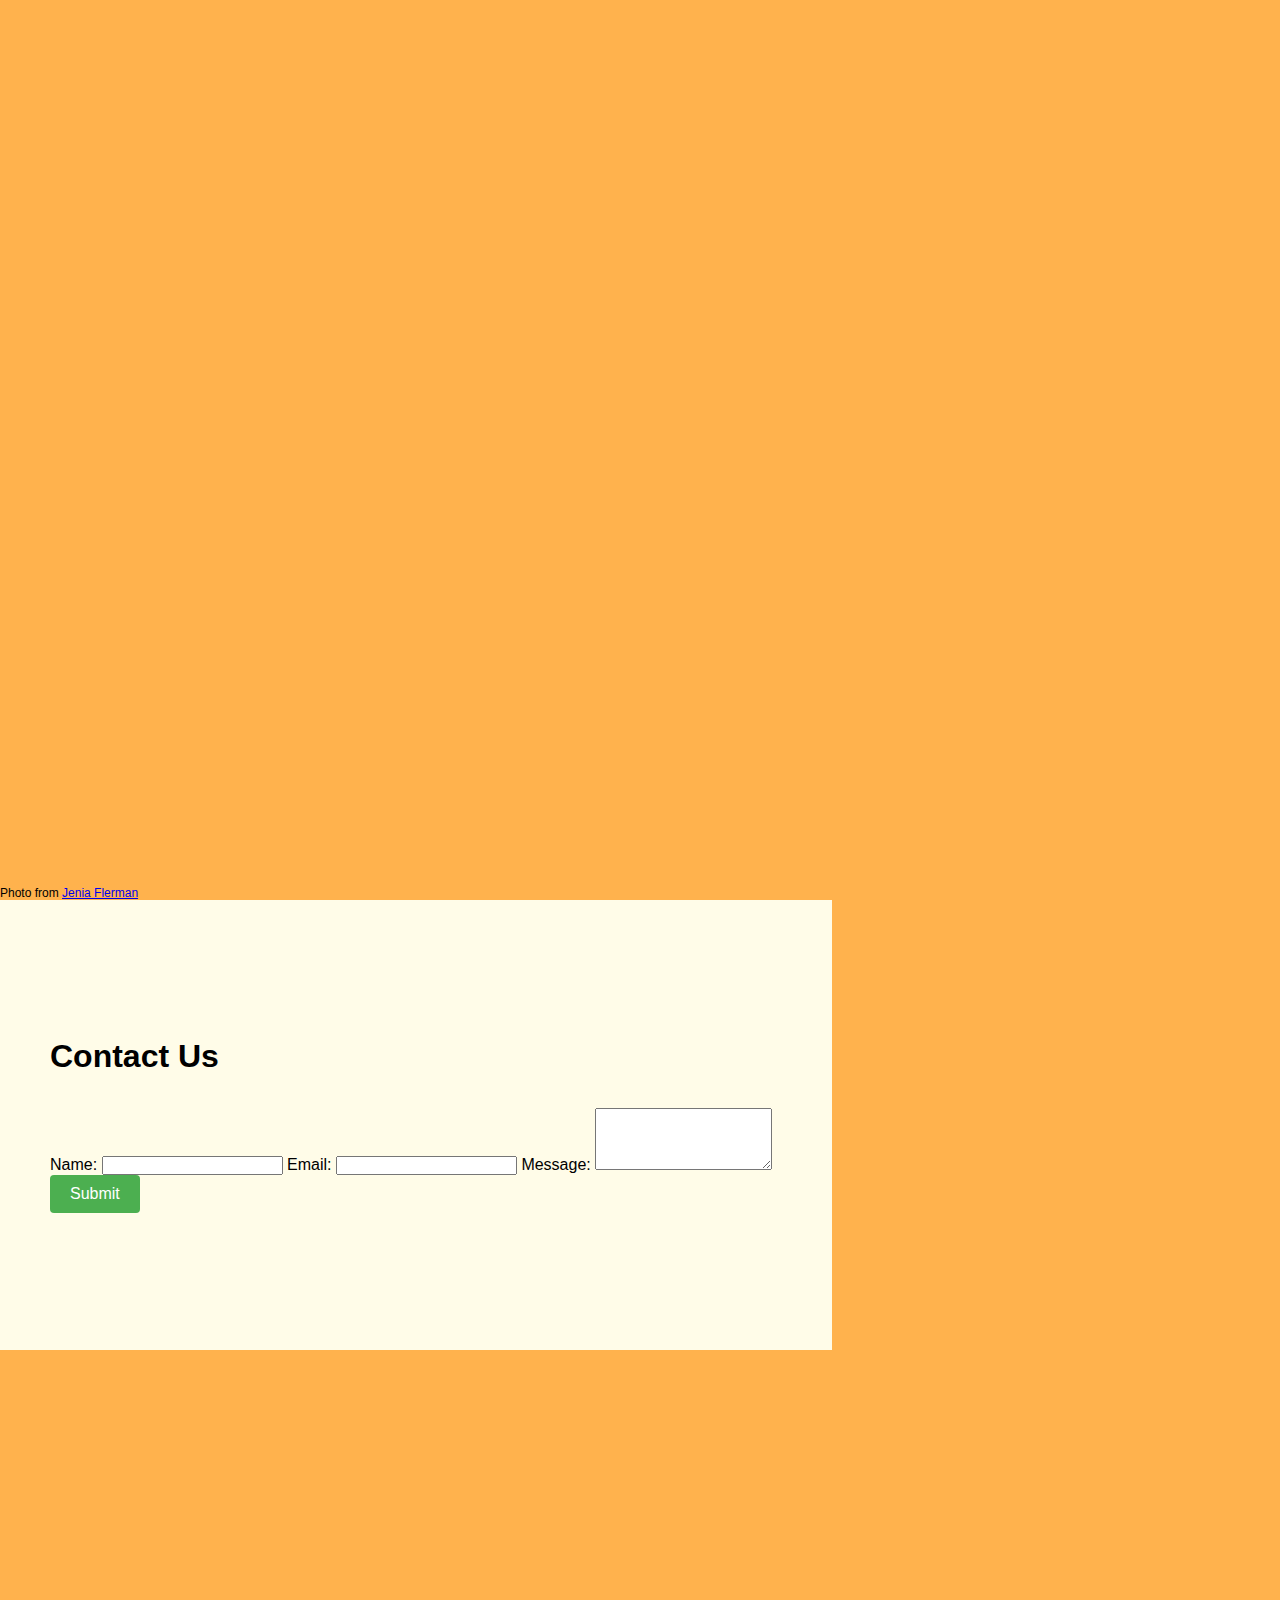
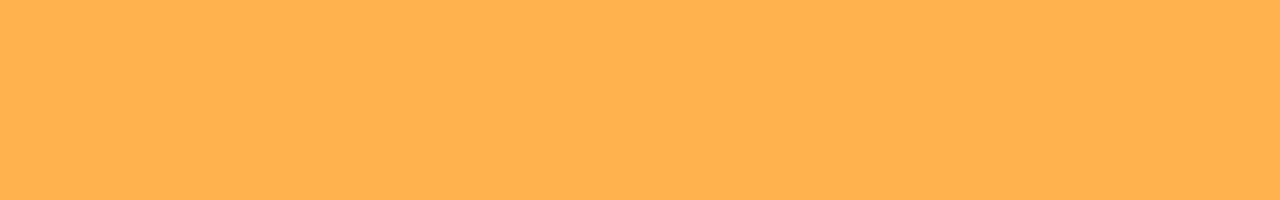
==== contact/index.html @ 4333f7ec "create project" ====
<!DOCTYPE html>
<html>
    <head>
        <!-- Google Tag Manager -->
        <script>(function(w,d,s,l,i){w[l]=w[l]||[];w[l].push({'gtm.start':
            new Date().getTime(),event:'gtm.js'});var f=d.getElementsByTagName(s)[0],
            j=d.createElement(s),dl=l!='dataLayer'?'&l='+l:'';j.async=true;j.src=
            'https://www.googletagmanager.com/gtm.js?id='+i+dl;f.parentNode.insertBefore(j,f);
            })(window,document,'script','dataLayer','GTM-KV647KJ');
        </script>
        <title>Get In Touch</title>
        <link rel="stylesheet" type="text/css" href="../resources/css/contact.css">
        <link rel="stylesheet" type="text/css" href="https://cdnjs.cloudflare.com/ajax/libs/font-awesome/5.15.4/css/all.min.css">
    </head>
    <body>
        <!-- Google Tag Manager (noscript) -->
        <noscript>
            <iframe src="https://www.googletagmanager.com/ns.html?id=GTM-KV647KJ" height="0" width="0" style="display:none;visibility:hidden">
            </iframe>
        </noscript>
        <div class="left-pane">
        <div class="title-container">
            <h1>Contact Jeff Here</h1>
            </div>
            <p>Photo from <a href="https://unsplash.com/photos/Mz875hyB5E0">Jenia Flerman</a></p>
        </div>
        <div class="right-pane">


            <div class="form">
                <h1>Contact Us</h1>

                <form action="process_contact.php" method="POST">
                    <label for="name">Name:</label>
                    <input type="text" id="name" name="name" required>

                    <label for="email">Email:</label>
                    <input type="email" id="email" name="email" required>

                    <label for="message">Message:</label>
                    <textarea id="message" name="message" rows="4" required></textarea>

                    <input type="submit" value="Submit">
                </form>
            </div>

        </div>
    </body>
</html>
---- resources/css/contact.css ----
/* Reset default margin and padding */
* {
    margin: 0;
    padding: 0;
    box-sizing: border-box;
}

body {
    font-family: Arial, sans-serif;
    background-color: #FFB24D;
    margin: 0;
}


.left-pane {
    display: flex;
    flex-direction: column;
    justify-content: space-between;
    background: url('../images/jenia-flerman-Mz875hyB5E0-unsplash.jpg');
    background-size: cover;
    background-position: center;
    height: 100vh;
    width: 35%;
}

.title-container {
    margin-top: 40px;
    margin-left: 20px;
}

.title-container h1 {
    font-size: 28px;
    color: #FFB24D;
}

.left-pane p {
    font-size: 12px;
    margin-top: 20px;
}

.right-pane {
    display: flex;
    flex-direction: column;
    height: 100vh;
    width: 65%;
}


.form {
    display: flex;
    flex-direction: column;
    justify-content: center;
    gap: 33px;
    background-color: #fffce8;
    height: 50vh;
    padding: 0 50px;
    margin-left: 3;
}

.form input[type="submit"] {
    background-color: #4CAF50;
    color: #fff;
    padding: 10px 20px;
    border: none;
    border-radius: 4px;
    cursor: pointer;
    font-size: 16px;
}

.form input[type="submit"]:hover {
    background-color: #45a049;
}

.form input[type="submit"]:focus {
    outline: none;
}
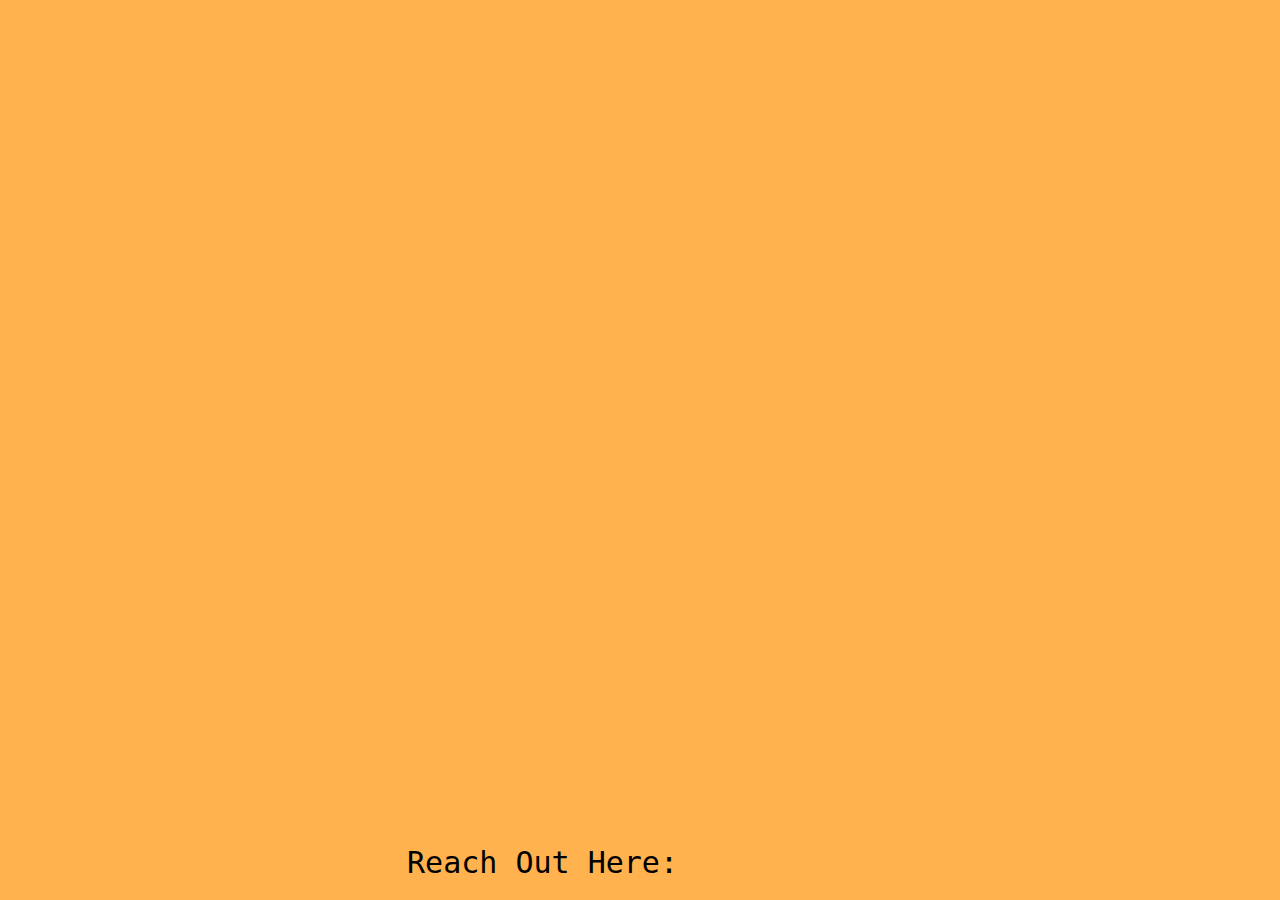
==== commit 7720f8e5: "refactoring" ====
--- a/contact/index.html
+++ b/contact/index.html
@@ -1,49 +1,30 @@
 <!DOCTYPE html>
 <html>
-    <head>
-        <!-- Google Tag Manager -->
-        <script>(function(w,d,s,l,i){w[l]=w[l]||[];w[l].push({'gtm.start':
-            new Date().getTime(),event:'gtm.js'});var f=d.getElementsByTagName(s)[0],
-            j=d.createElement(s),dl=l!='dataLayer'?'&l='+l:'';j.async=true;j.src=
-            'https://www.googletagmanager.com/gtm.js?id='+i+dl;f.parentNode.insertBefore(j,f);
-            })(window,document,'script','dataLayer','GTM-KV647KJ');
-        </script>
-        <title>Get In Touch</title>
-        <link rel="stylesheet" type="text/css" href="../resources/css/contact.css">
-        <link rel="stylesheet" type="text/css" href="https://cdnjs.cloudflare.com/ajax/libs/font-awesome/5.15.4/css/all.min.css">
-    </head>
-    <body>
-        <!-- Google Tag Manager (noscript) -->
-        <noscript>
-            <iframe src="https://www.googletagmanager.com/ns.html?id=GTM-KV647KJ" height="0" width="0" style="display:none;visibility:hidden">
-            </iframe>
-        </noscript>
-        <div class="left-pane">
-        <div class="title-container">
-            <h1>Contact Jeff Here</h1>
-            </div>
-            <p>Photo from <a href="https://unsplash.com/photos/Mz875hyB5E0">Jenia Flerman</a></p>
-        </div>
-        <div class="right-pane">
-
-
-            <div class="form">
-                <h1>Contact Us</h1>
-
-                <form action="process_contact.php" method="POST">
-                    <label for="name">Name:</label>
-                    <input type="text" id="name" name="name" required>
-
-                    <label for="email">Email:</label>
-                    <input type="email" id="email" name="email" required>
-
-                    <label for="message">Message:</label>
-                    <textarea id="message" name="message" rows="4" required></textarea>
-
-                    <input type="submit" value="Submit">
-                </form>
-            </div>
-
-        </div>
-    </body>
+<head>
+    <!-- Google Tag Manager -->
+    <script>(function(w,d,s,l,i){w[l]=w[l]||[];w[l].push({'gtm.start':
+    new Date().getTime(),event:'gtm.js'});var f=d.getElementsByTagName(s)[0],
+    j=d.createElement(s),dl=l!='dataLayer'?'&l='+l:'';j.async=true;j.src=
+    'https://www.googletagmanager.com/gtm.js?id='+i+dl;f.parentNode.insertBefore(j,f);
+    })(window,document,'script','dataLayer','GTM-KV647KJ');
+    </script>
+    <title>Get In Touch</title>
+    <link rel="stylesheet" type="text/css" href="../resources/css/contact.css">
+    <link rel="stylesheet" type="text/css" href="https://cdnjs.cloudflare.com/ajax/libs/font-awesome/5.15.4/css/all.min.css">
+</head>
+<body>
+    <!-- Google Tag Manager (noscript) -->
+    <noscript>
+        <iframe src="https://www.googletagmanager.com/ns.html?id=GTM-KV647KJ" height="0" width="0" style="display:none;visibility:hidden">
+        </iframe>
+    </noscript>
+    <div class="backdrop"></div>
+    <div class="contact-links">
+        <p>Reach Out Here:</p>
+        <a href="mailto:jeffreyohene@aol.com"><i class="fas fa-envelope"></i></a>
+        <a href="https://www.linkedin.com/in/jeffreyohene/" target="_blank"><i class="fab fa-linkedin"></i></a>
+        <a href="https://github.com/jeffreyohene" target="_blank"><i class="fab fa-github"></i></a>
+        <a href="https://twitter.com/jeffrstats" target="_blank"><i class="fab fa-twitter"></i></a>
+    </div>
+</body>
 </html>
--- a/resources/css/contact.css
+++ b/resources/css/contact.css
@@ -5,73 +5,50 @@
     box-sizing: border-box;
 }
 
+@font-face {
+    font-family: 'JetBrains Mono';
+    src: url('../fonts/JetBrains_Mono/JetBrainsMono-VariableFont_wght.ttf') format('truetype');
+}
+
 body {
     font-family: Arial, sans-serif;
     background-color: #FFB24D;
     margin: 0;
+    overflow-x: hidden; /* Hide horizontal scrollbar */
 }
 
+p {
+    font-family: 'JetBrains Mono', monospace, 'Open Sans', sans-serif;
+    font-size: 30px;
+    color: #000;
+}
 
-.left-pane {
-    display: flex;
-    flex-direction: column;
-    justify-content: space-between;
+.backdrop {
     background: url('../images/jenia-flerman-Mz875hyB5E0-unsplash.jpg');
     background-size: cover;
     background-position: center;
     height: 100vh;
-    width: 35%;
+    width: 100%;
+    position: relative;
+    z-index: -1;
 }
 
-.title-container {
-    margin-top: 40px;
-    margin-left: 20px;
+.contact-links {
+    position: absolute;
+    bottom: 20px;
+    left: 50%;
+    transform: translateX(-50%);
+    display: flex;
+    gap: 20px;
+    align-items: center;
 }
 
-.title-container h1 {
-    font-size: 28px;
+.contact-links a {
     color: #FFB24D;
+    font-size: 30px;
+    text-decoration: none;
 }
 
-.left-pane p {
-    font-size: 12px;
-    margin-top: 20px;
+.contact-links a:hover {
+    opacity: 0.7;
 }
-
-.right-pane {
-    display: flex;
-    flex-direction: column;
-    height: 100vh;
-    width: 65%;
-}
-
-
-.form {
-    display: flex;
-    flex-direction: column;
-    justify-content: center;
-    gap: 33px;
-    background-color: #fffce8;
-    height: 50vh;
-    padding: 0 50px;
-    margin-left: 3;
-}
-
-.form input[type="submit"] {
-    background-color: #4CAF50;
-    color: #fff;
-    padding: 10px 20px;
-    border: none;
-    border-radius: 4px;
-    cursor: pointer;
-    font-size: 16px;
-}
-
-.form input[type="submit"]:hover {
-    background-color: #45a049;
-}
-
-.form input[type="submit"]:focus {
-    outline: none;
-}
-
